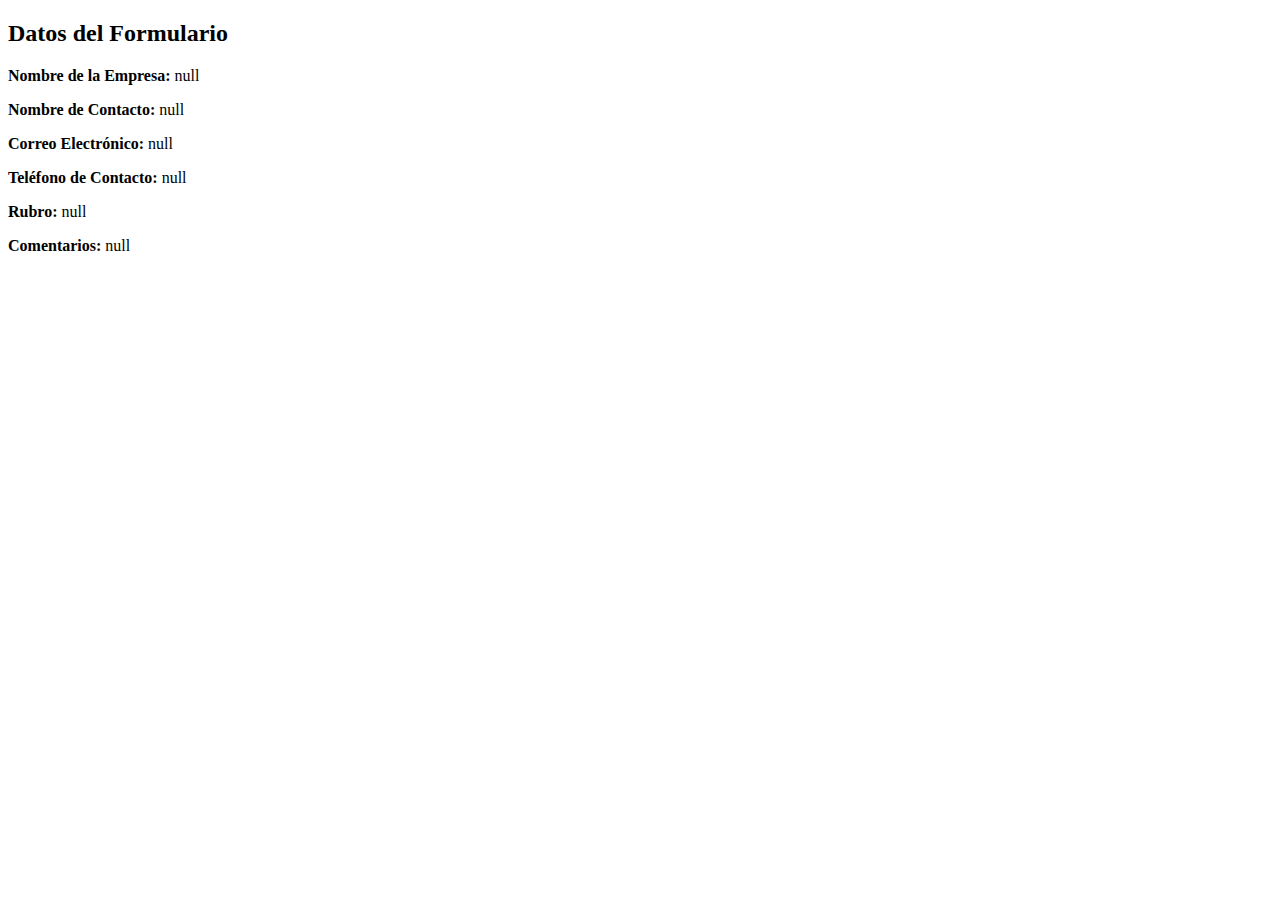
==== mostrar_datos.html @ e598eae8 "first commit" ====
<!DOCTYPE html>
<html lang="en">
<head>
    <meta charset="UTF-8">
    <meta name="viewport" content="width=device-width, initial-scale=1.0">
    <title>Mostrar Datos del Formulario</title>
    <!-- Enlace a archivo de estilos CSS -->
    <link rel="stylesheet" href="estilos.css">
</head>
<body>
    <div class="container">
        <h2>Datos del Formulario</h2>
        <div id="datos-formulario">
            <!-- Aquí se mostrarán los datos del formulario -->
        </div>
    </div>

    <script>
        // Función para obtener los parámetros de la URL
        function getParametroURL(nombre) {
            const urlParams = new URLSearchParams(window.location.search);
            return urlParams.get(nombre);
        }

        // Obtener los datos del formulario de la URL y mostrarlos
        document.addEventListener("DOMContentLoaded", function() {
            const datosFormulario = document.getElementById("datos-formulario");
            const companyName = getParametroURL("companyName");
            const contactName = getParametroURL("contactName");
            const email = getParametroURL("email");
            const phone = getParametroURL("phone");
            const category = getParametroURL("category");
            const comments = getParametroURL("comments");

            // Crear HTML para mostrar los datos
            const contenidoHTML = `
                <p><strong>Nombre de la Empresa:</strong> ${companyName}</p>
                <p><strong>Nombre de Contacto:</strong> ${contactName}</p>
                <p><strong>Correo Electrónico:</strong> ${email}</p>
                <p><strong>Teléfono de Contacto:</strong> ${phone}</p>
                <p><strong>Rubro:</strong> ${category}</p>
                <p><strong>Comentarios:</strong> ${comments}</p>
            `;

            // Insertar contenido en el elemento datosFormulario
            datosFormulario.innerHTML = contenidoHTML;
        });
    </script>
</body>
</html>
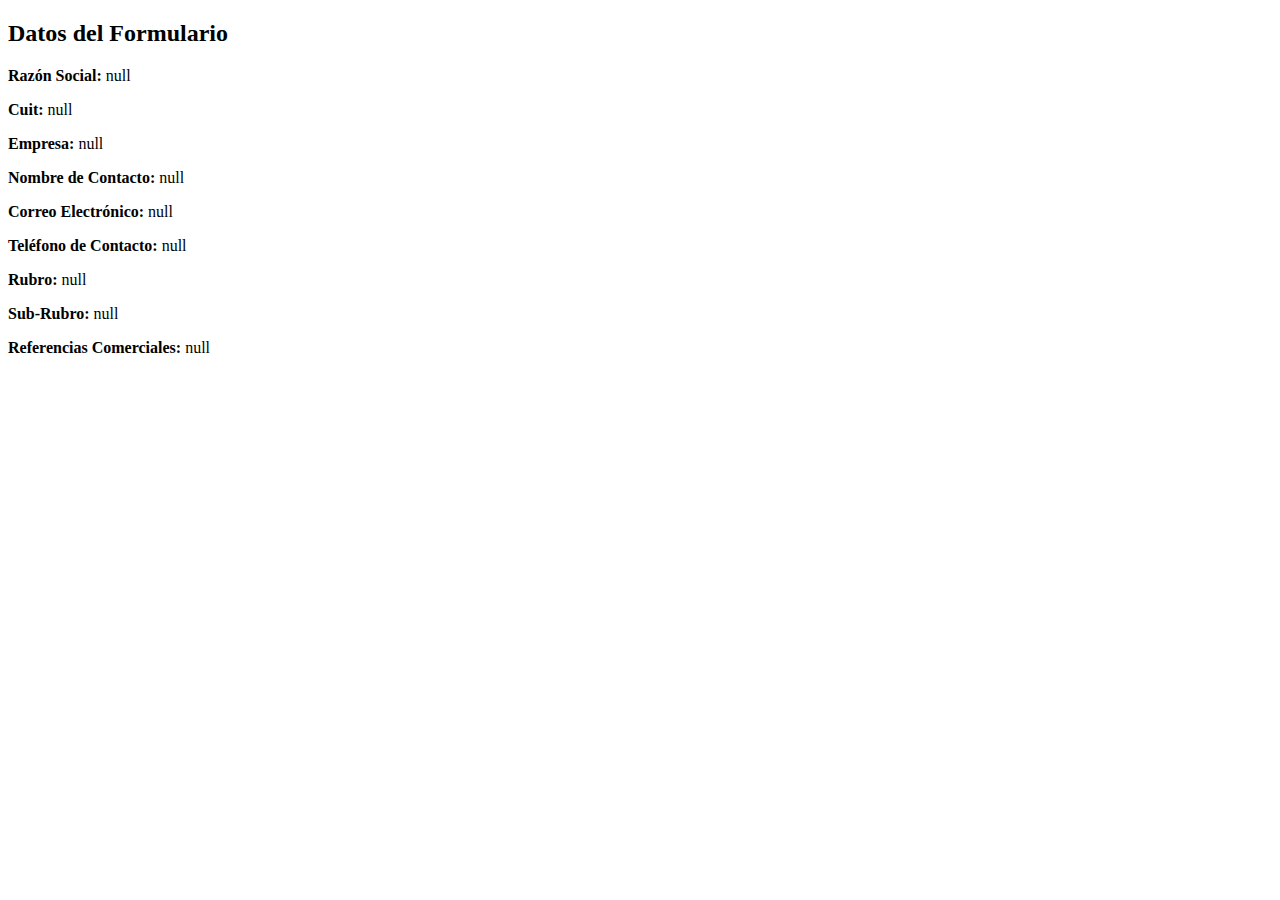
==== commit 27de1bd2: "nuevo commit" ====
--- a/mostrar_datos.html
+++ b/mostrar_datos.html
@@ -26,20 +26,26 @@
         document.addEventListener("DOMContentLoaded", function() {
             const datosFormulario = document.getElementById("datos-formulario");
             const companyName = getParametroURL("companyName");
+            const cuit = getParametroURL("cuit");
+            const enterprise = getParametroURL("enterprise");
             const contactName = getParametroURL("contactName");
             const email = getParametroURL("email");
             const phone = getParametroURL("phone");
             const category = getParametroURL("category");
-            const comments = getParametroURL("comments");
+            const subCategory = getParametroURL("subCategory");
+            const references = getParametroURL("references");
 
             // Crear HTML para mostrar los datos
             const contenidoHTML = `
-                <p><strong>Nombre de la Empresa:</strong> ${companyName}</p>
+                <p><strong>Razón Social:</strong> ${companyName}</p>
+                <p><strong>Cuit:</strong> ${cuit}</p>
+                <p><strong>Empresa:</strong> ${enterprise}</p>
                 <p><strong>Nombre de Contacto:</strong> ${contactName}</p>
                 <p><strong>Correo Electrónico:</strong> ${email}</p>
                 <p><strong>Teléfono de Contacto:</strong> ${phone}</p>
                 <p><strong>Rubro:</strong> ${category}</p>
-                <p><strong>Comentarios:</strong> ${comments}</p>
+                <p><strong>Sub-Rubro:</strong> ${subCategory}</p>
+                <p><strong>Referencias Comerciales:</strong> ${references}</p>
             `;
 
             // Insertar contenido en el elemento datosFormulario
